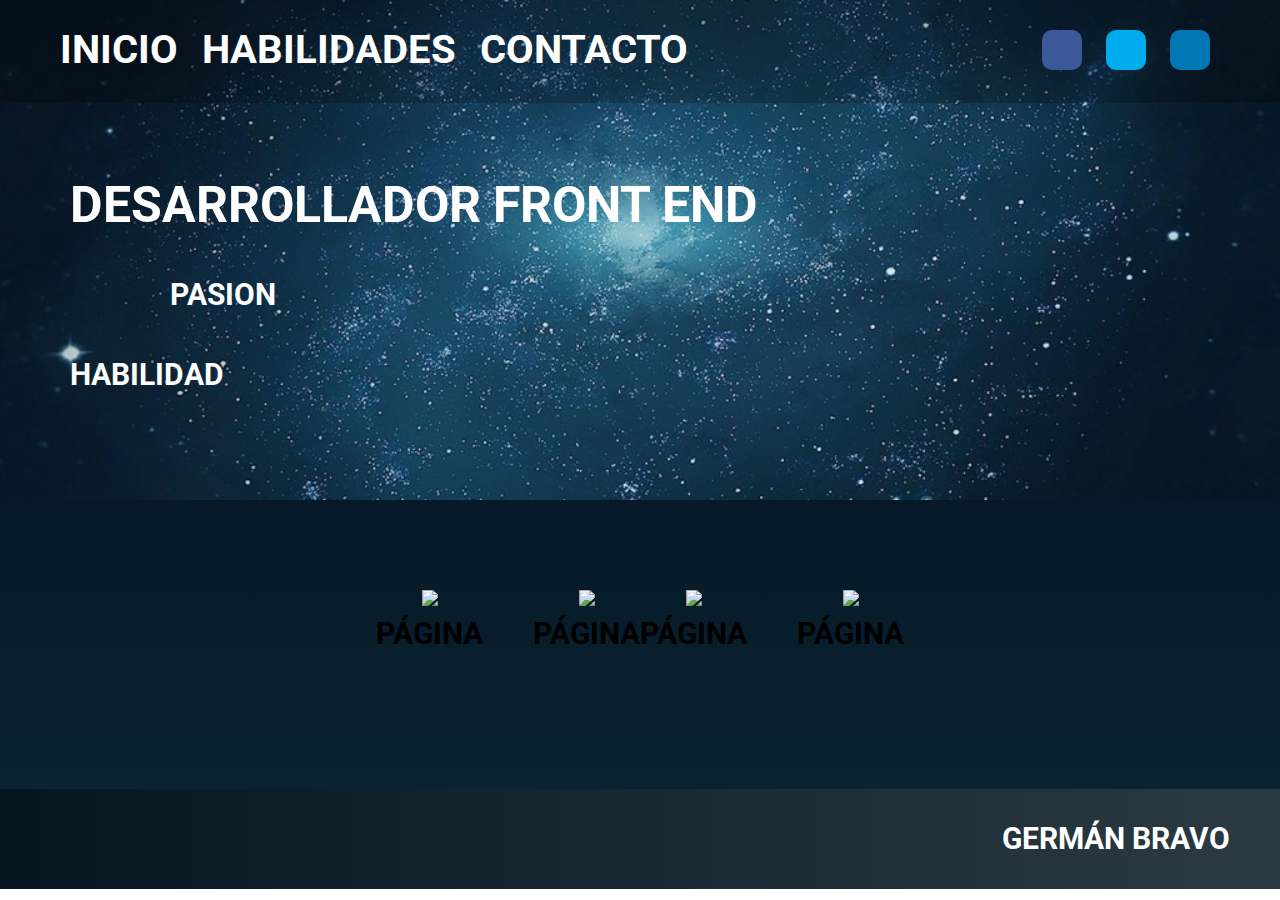
==== index.html @ bb875124 "Update mobile responsive" ====
<!doctype html>
<html>
<head>
	
	<!-- Google Fonts -->
	<link href="https://fonts.googleapis.com/css?family=Roboto:100,300,400,500,700" rel="stylesheet">

	<!-- CSS's -->
	<link rel="stylesheet" type="text/css" href="css/reset.css">
	<link rel="stylesheet" type="text/css" href="css/style.css">
	
	<!-- FontAwesome -->
	<script src="https://use.fontawesome.com/7645830e28.js"></script>

	<meta charset="utf-8">
	<title>Portfolio</title>
</head>
<body>
	<nav>
		<div class="left">
			<i class="fa fa-bars" aria-hidden="true"></i>
			<ul>
				<li><a href="index.html">Inicio</a></li>
				<li><a href="habilidades.html">Habilidades</a></li>
				<li><a href="contacto.html">Contacto</a></li>
			</ul>
		</div>
		<div class="right">
			<a href="#"><i class="fa fa-facebook" aria-hidden="true"></i></a>
			<a href="#"><i class="fa fa-twitter" aria-hidden="true"></i></a>
			<a href="#"><i class="fa fa-linkedin" aria-hidden="true"></i></a>
		</div>
	</nav>
	<header>
		<h1>Desarrollador front end</h1>
		<h2>Pasion</h2>
		<h2>Habilidad</h2>
	</header>
	<section class="paginas">
		<div>
			<article class="pagina">
				<img src="http://placehold.it/300x300">
				<p>Página</p>
			</article>
			<article class="pagina">
				<img src="http://placehold.it/300x300">
				<p>Página</p>
			</article>

			<article class="pagina">
				<img src="http://placehold.it/300x300">
				<p>Página</p>
			</article>
			<article class="pagina">
				<img src="http://placehold.it/300x300">
				<p>Página</p>
			</article>
		</div>
	</section>
	<footer>
		<p>Germán Bravo</p>
	</footer>
</body>
</html>
---- css/style.css ----
body {
	width: 100%;
	font-family: 'Roboto', sans-serif;
}

body > * {
	margin: 0 auto;
}

/* Media Query smarthphones */
@media only screen and (max-device-width: 768px) {
	nav {
		display: flex;
		justify-content: space-between;

		box-sizing: border-box;
		width: 100%;
		padding: 0 20px;
		background-color: rgba(0, 0, 0, 0.2);
		position: absolute;
		height: 100px;
	}

	nav .right {
		margin-right: 40px;
	}

	nav .left {
		margin-left: 40px;	
	}

	nav .left ul {
		position: absolute;
		top: 100px;
		opacity: 0;
		visibility: hidden;
		left: 60px;
		padding: 15px;
		border: 1px solid black;
		border-top: 0;
		/* Permalink - use to edit and share this gradient: http://colorzilla.com/gradient-editor/#000000+0,1b2a42+100&0.8+1,1+100 */
		background: -moz-linear-gradient(top,  rgba(0,0,0,0.8) 0%, rgba(0,0,1,0.8) 1%, rgba(27,42,66,1) 100%); /* FF3.6-15 */
		background: -webkit-linear-gradient(top,  rgba(0,0,0,0.8) 0%,rgba(0,0,1,0.8) 1%,rgba(27,42,66,1) 100%); /* Chrome10-25,Safari5.1-6 */
		background: linear-gradient(to bottom,  rgba(0,0,0,0.8) 0%,rgba(0,0,1,0.8) 1%,rgba(27,42,66,1) 100%); /* W3C, IE10+, FF16+, Chrome26+, Opera12+, Safari7+ */
		filter: progid:DXImageTransform.Microsoft.gradient( startColorstr='#cc000000', endColorstr='#1b2a42',GradientType=0 ); /* IE6-9 */

	}

	nav .left i {
		color: white;
		font-size: 30px;
		line-height: 100px;
		width: 200px;
	}

	nav .left i:hover + ul, nav .left ul:hover {
		visibility: visible;
		opacity: 1;
	}

	nav .left ul li {
		list-style: none;
		margin: 10px 0;
		transition: all 0.3s ease-in;
	}


	nav .left ul li:hover {
		transform: translate(2px, 5px);
	}

	nav .left ul li:first-child {
		margin-top: 0;
	}

	nav .left ul li:last-child {
		margin-bottom: 0;
	}


	nav .right a {
		width: 40px;
		height: 40px;
		border-radius: 10px;
		display: inline-block;
		line-height: 40px;
		font-size: 30px;
		color: white;
		text-align: center;
		margin: 30px 10px 0 10px;
		transition: all 0.5s ease-out;
	}

	nav .right a:hover {
		transform: rotate(360deg);
	}

	nav .right a:nth-child(2) {
		background-color: #00aced;
	}

	nav .right a:nth-child(1) {
		background-color: #3b5998;
	}

	nav .right a:nth-child(3) {
		background-color: #0077b5;
	}

	nav .left ul li a {
		text-decoration: none;
		color: white;
		text-transform: uppercase;
		font-size: 40px;
		font-weight: 700;
	}

	header {
		background: url("../images/background.jpg");
		background-size: cover;
		background-position: center;
		height: 500px;
		box-sizing: border-box;
		padding-top: 180px;
		padding-left: 70px;
	}

	header h1, h2, h3 {
		color: white;
		text-transform: uppercase;
		font-weight: 700;
		margin-bottom: 50px;
	}

	header h1 {
		font-size: 60px;
	}

	header h2 {
		font-size: 50px;
	}

	header h2:nth-child(2) {
		margin-left: 100px;
	}

	section {
		/* Permalink - use to edit and share this gradient: http://colorzilla.com/gradient-editor/#071928+0,092332+100 */
		background: rgb(7,25,40); /* Old browsers */
		background: -moz-linear-gradient(top,  rgba(7,25,40,1) 0%, rgba(9,35,50,1) 100%); /* FF3.6-15 */
		background: -webkit-linear-gradient(top,  rgba(7,25,40,1) 0%,rgba(9,35,50,1) 100%); /* Chrome10-25,Safari5.1-6 */
		background: linear-gradient(to bottom,  rgba(7,25,40,1) 0%,rgba(9,35,50,1) 100%); /* W3C, IE10+, FF16+, Chrome26+, Opera12+, Safari7+ */
		filter: progid:DXImageTransform.Microsoft.gradient( startColorstr='#071928', endColorstr='#092332',GradientType=0 ); /* IE6-9 */
		padding: 90px 0;
	}

	section.paginas div {
		margin: 0 auto;
		text-align: center;
		display: flex;
		flex-direction: row;
		flex-wrap: wrap;
		justify-content: center;
		
	}

	section.paginas div .pagina img {
		width: 100%;
	}

	section.paginas div .pagina {
		width: 70%;
		margin: 30px 0;
	}

	section.paginas .pagina p {
		text-align: left;
		margin-top: 10px;
		text-transform: uppercase;
		font-size: 60px;
		font-weight: 700;
	}

	section.contacto {
		padding: 150px 0 150px 150px;	
		font-weight: 700;
	}

	section.contacto h2 {
		font-size: 40px;
	}

	section.contacto h3 {
		margin: 10px 0;
		font-size: 20px;
	}

	section article.form-contacto {
		margin-top: 40px;
	}

	section .form-contacto form {
		width: 550px;
	}

	section .form-contacto form * {
		display: block;
	}

	section .form-contacto input[type="text"], section .form-contacto textarea {
		width: 100%;
		font-size: 25px;
		box-sizing: border-box;
		padding: 10px;
	}

	section .form-contacto input[type="text"] {
		height: 40px;
	}

	section .form-contacto input[type="submit"] {
		background-color: #124867;
		border: 1px solid black;
		width: 150px;
		padding: 10px;
		font-size: 20px;
	}

	section .form-contacto * {
		margin: 15px 0;
	}

	footer {
		/* Permalink - use to edit and share this gradient: http://colorzilla.com/gradient-editor/#061620+0,2b3b44+100 */
		background: rgb(6,22,32); /* Old browsers */
		background: -moz-linear-gradient(left,  rgba(6,22,32,1) 0%, rgba(43,59,68,1) 100%); /* FF3.6-15 */
		background: -webkit-linear-gradient(left,  rgba(6,22,32,1) 0%,rgba(43,59,68,1) 100%); /* Chrome10-25,Safari5.1-6 */
		background: linear-gradient(to right,  rgba(6,22,32,1) 0%,rgba(43,59,68,1) 100%); /* W3C, IE10+, FF16+, Chrome26+, Opera12+, Safari7+ */
		filter: progid:DXImageTransform.Microsoft.gradient( startColorstr='#061620', endColorstr='#2b3b44',GradientType=1 ); /* IE6-9 */
		height: 100px;
		display: flex;
		justify-content: flex-end;
	}

	footer p {
		margin-right: 50px;
		color: white;
		text-transform: uppercase;
		font-weight: 700;
		font-size: 60px;
		line-height: 100px;
	}
}

/* Media Query tablet & escritorio */
@media only screen and (min-device-width: 769px) {
	nav {
		padding: 0 50px;
		box-sizing: border-box;
		width: 100%;
		padding: 0 20px;
		background-color: rgba(0, 0, 0, 0.2);
		position: absolute;
		display: flex;
		justify-content: space-between;
	}

	nav .right {
		margin: 30px 40px 30px 0px;
	}

	nav .left {
		margin: 30px 0 30px 40px;	
	}

	nav .left i {

	}

	nav .left ul li {
		display: inline-block;
		list-style: none;
		margin: 0 10px;
		transition: all 0.3s ease-in;
	}

	nav .left ul li:hover {
		transform: translate(2px, 5px);
	}

	nav .left ul li:first-child {
		margin-left: 0;
	}

	nav .left ul li:last-child {
		margin-right: 0;
	}

	nav .right a {
		width: 40px;
		height: 40px;
		border-radius: 10px;
		display: inline-block;
		line-height: 40px;
		font-size: 30px;
		color: white;
		text-align: center;
		margin: 0 10px;
		transition: all 0.5s ease-out;
	}

	nav .right a:hover {
		transform: rotate(360deg);
	}

	nav .right a:nth-child(2) {
		background-color: #00aced;
	}

	nav .right a:nth-child(1) {
		background-color: #3b5998;
	}

	nav .right a:nth-child(3) {
		background-color: #0077b5;
	}

	nav .left ul li a {
		text-decoration: none;
		color: white;
		text-transform: uppercase;
		font-size: 40px;
		font-weight: 700;
	}

	header {
		background: url("../images/background.jpg");
		background-size: cover;
		background-position: center;
		height: 500px;
		box-sizing: border-box;
		padding-top: 180px;
		padding-left: 70px;
	}

	header h1, h2, h3 {
		color: white;
		text-transform: uppercase;
		font-weight: 700;
		margin-bottom: 50px;
	}

	header h1 {
		font-size: 50px;
	}

	header h2 {
		font-size: 30px;
	}

	header h2:nth-child(2) {
		margin-left: 100px;
	}

	section {
		/* Permalink - use to edit and share this gradient: http://colorzilla.com/gradient-editor/#071928+0,092332+100 */
		background: rgb(7,25,40); /* Old browsers */
		background: -moz-linear-gradient(top,  rgba(7,25,40,1) 0%, rgba(9,35,50,1) 100%); /* FF3.6-15 */
		background: -webkit-linear-gradient(top,  rgba(7,25,40,1) 0%,rgba(9,35,50,1) 100%); /* Chrome10-25,Safari5.1-6 */
		background: linear-gradient(to bottom,  rgba(7,25,40,1) 0%,rgba(9,35,50,1) 100%); /* W3C, IE10+, FF16+, Chrome26+, Opera12+, Safari7+ */
		filter: progid:DXImageTransform.Microsoft.gradient( startColorstr='#071928', endColorstr='#092332',GradientType=0 ); /* IE6-9 */
		padding: 90px;
	}

	section.paginas div {
		margin: 0 auto;
		text-align: center;
		display: flex;
		flex-direction: row;
		flex-wrap: wrap;
		justify-content: center;
	}
	/*
	section.paginas div .pagina {
		display: inline-block;
	}*/

	section.paginas .pagina:first-child {
		margin-right: 50px;
		margin-bottom: 50px;
	}

	section.paginas .pagina:last-child {
		margin-left: 50px;
	}

	section.paginas .pagina p {
		text-align: left;
		margin-top: 10px;
		text-transform: uppercase;
		font-size: 30px;
		font-weight: 700;
	}

	section.contacto {
		padding: 150px 0 150px 150px;	
		font-weight: 700;
	}

	section.contacto h2 {
		font-size: 40px;
	}

	section.contacto h3 {
		margin: 10px 0;
		font-size: 20px;
	}

	section article.form-contacto {
		margin-top: 40px;
	}

	section .form-contacto form {
		width: 550px;
	}

	section .form-contacto form * {
		display: block;
	}

	section .form-contacto input[type="text"], section .form-contacto textarea {
		width: 100%;
		font-size: 25px;
		box-sizing: border-box;
		padding: 10px;
	}

	section .form-contacto input[type="text"] {
		height: 40px;
	}

	section .form-contacto input[type="submit"] {
		background-color: #124867;
		border: 1px solid black;
		width: 150px;
		padding: 10px;
		font-size: 20px;
	}

	section .form-contacto * {
		margin: 15px 0;
	}

	footer {
		/* Permalink - use to edit and share this gradient: http://colorzilla.com/gradient-editor/#061620+0,2b3b44+100 */
		background: rgb(6,22,32); /* Old browsers */
		background: -moz-linear-gradient(left,  rgba(6,22,32,1) 0%, rgba(43,59,68,1) 100%); /* FF3.6-15 */
		background: -webkit-linear-gradient(left,  rgba(6,22,32,1) 0%,rgba(43,59,68,1) 100%); /* Chrome10-25,Safari5.1-6 */
		background: linear-gradient(to right,  rgba(6,22,32,1) 0%,rgba(43,59,68,1) 100%); /* W3C, IE10+, FF16+, Chrome26+, Opera12+, Safari7+ */
		filter: progid:DXImageTransform.Microsoft.gradient( startColorstr='#061620', endColorstr='#2b3b44',GradientType=1 ); /* IE6-9 */
		height: 100px;
		display: flex;
		justify-content: flex-end;
	}

	footer p {
		margin-right: 50px;
		color: white;
		text-transform: uppercase;
		font-weight: 700;
		font-size: 30px;
		line-height: 100px;
	}
}
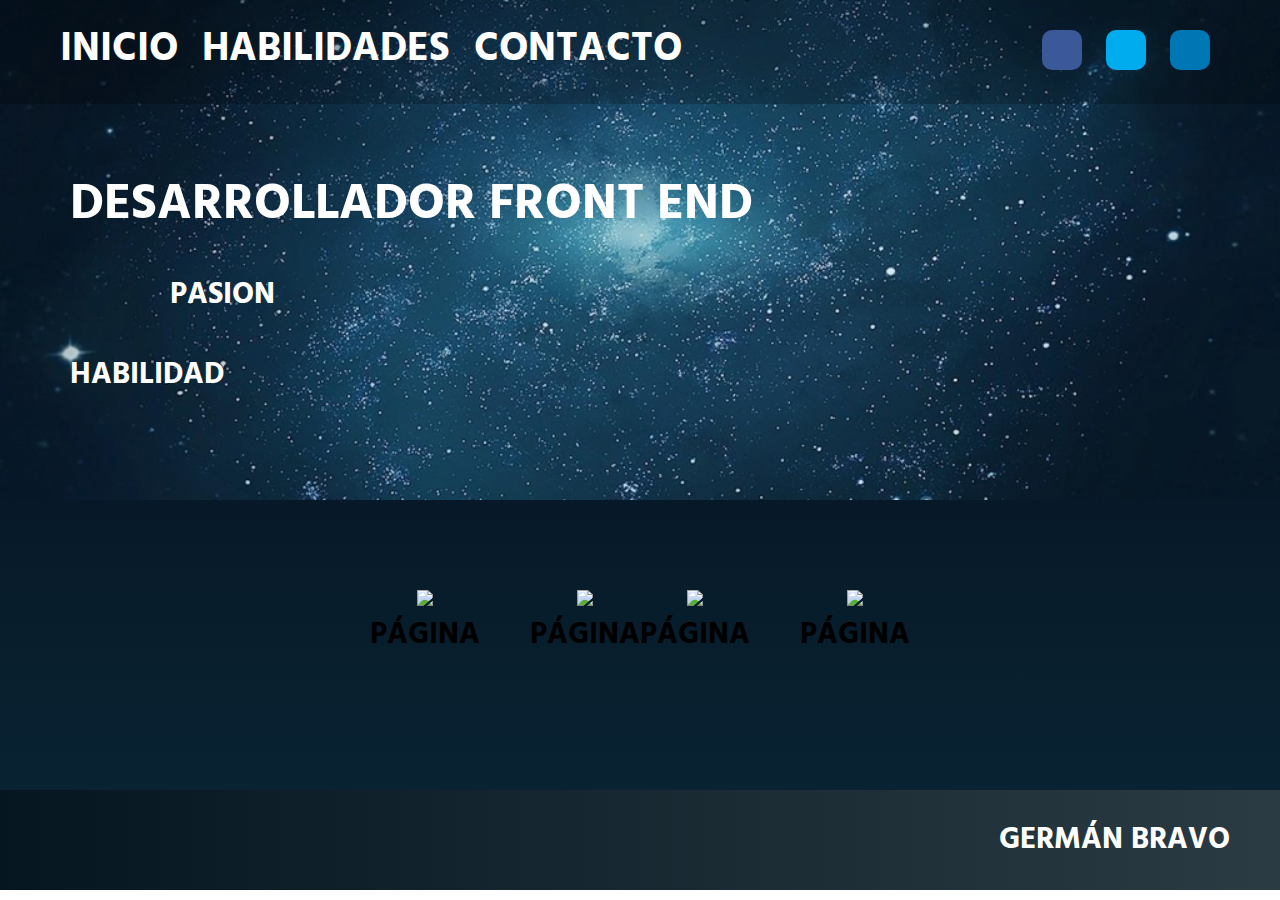
==== commit 5378dab3: "Responsive contacto.htmlç" ====
--- a/index.html
+++ b/index.html
@@ -3,12 +3,12 @@
 <head>
 	
 	<!-- Google Fonts -->
-	<link href="https://fonts.googleapis.com/css?family=Roboto:100,300,400,500,700" rel="stylesheet">
+	<link href="https://fonts.googleapis.com/css?family=Hind:300,400,500,700" rel="stylesheet">
 
 	<!-- CSS's -->
 	<link rel="stylesheet" type="text/css" href="css/reset.css">
 	<link rel="stylesheet" type="text/css" href="css/style.css">
-	
+
 	<!-- FontAwesome -->
 	<script src="https://use.fontawesome.com/7645830e28.js"></script>
 
--- a/css/style.css
+++ b/css/style.css
@@ -1,6 +1,6 @@
 body {
 	width: 100%;
-	font-family: 'Roboto', sans-serif;
+	font-family: 'Hind', sans-serif;
 }
 
 body > * {
@@ -161,7 +161,6 @@
 		flex-direction: row;
 		flex-wrap: wrap;
 		justify-content: center;
-		
 	}
 
 	section.paginas div .pagina img {
@@ -182,25 +181,27 @@
 	}
 
 	section.contacto {
-		padding: 150px 0 150px 150px;	
-		font-weight: 700;
+		padding: 250px 0;
+		font-weight: 700;
+		min-height: 100%;
 	}
 
 	section.contacto h2 {
-		font-size: 40px;
+		font-size: 60px;
 	}
 
 	section.contacto h3 {
 		margin: 10px 0;
-		font-size: 20px;
+		font-size: 25px;
 	}
 
 	section article.form-contacto {
 		margin-top: 40px;
 	}
 
+
 	section .form-contacto form {
-		width: 550px;
+		width: 80%;
 	}
 
 	section .form-contacto form * {
@@ -209,7 +210,7 @@
 
 	section .form-contacto input[type="text"], section .form-contacto textarea {
 		width: 100%;
-		font-size: 25px;
+		font-size: 50px;
 		box-sizing: border-box;
 		padding: 10px;
 	}
@@ -221,9 +222,9 @@
 	section .form-contacto input[type="submit"] {
 		background-color: #124867;
 		border: 1px solid black;
-		width: 150px;
+		width: 200px;
 		padding: 10px;
-		font-size: 20px;
+		font-size: 50px;
 	}
 
 	section .form-contacto * {
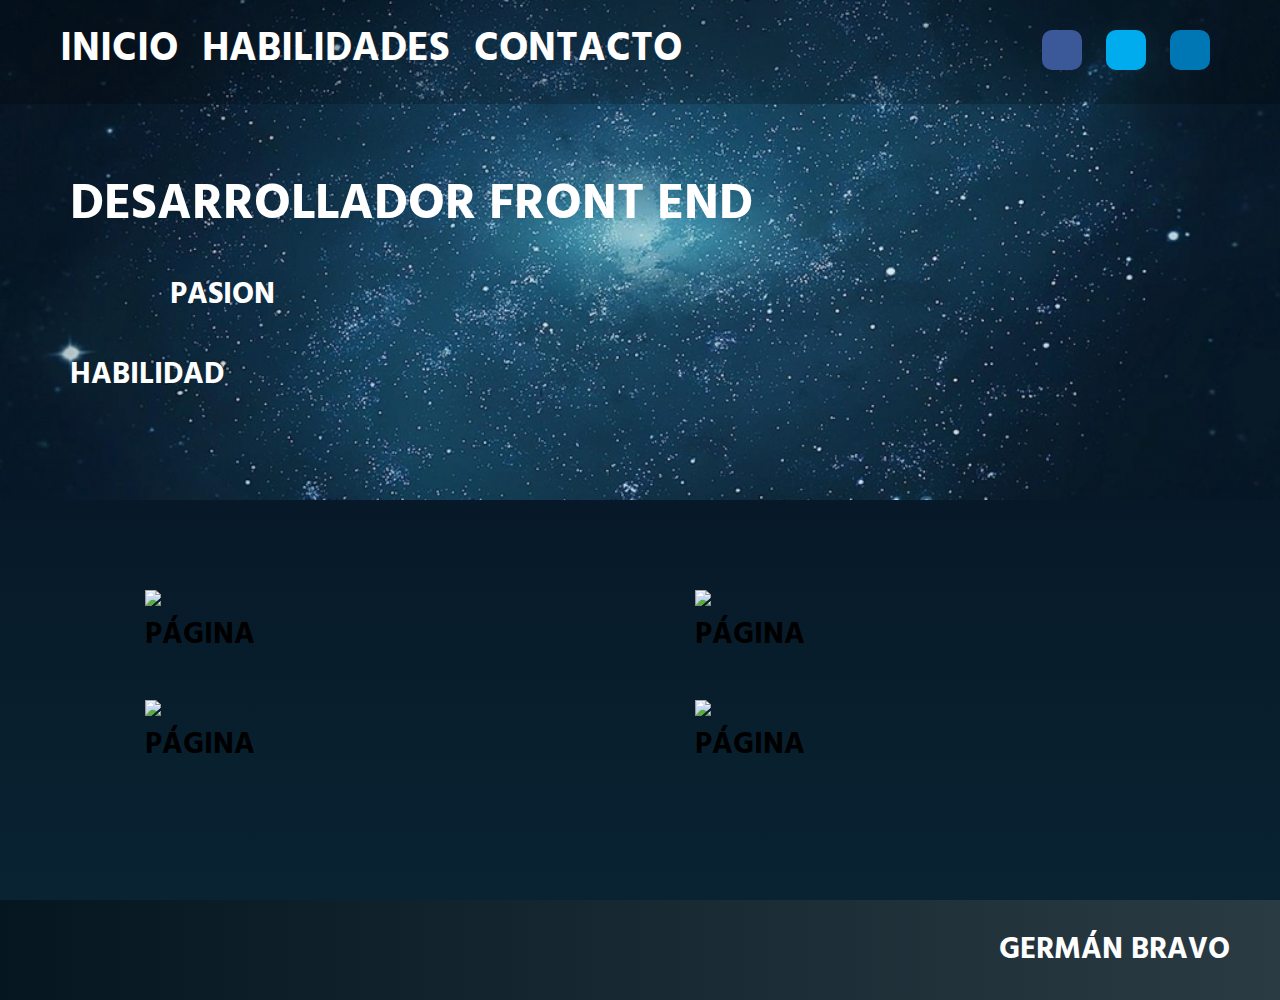
==== commit c6c9ad52: "Version final tp5" ====
--- a/index.html
+++ b/index.html
@@ -1,7 +1,9 @@
 <!doctype html>
 <html>
 <head>
-	
+	<meta charset="utf-8">
+	<meta name="viewport" content="width=device-width,initial-scale=1">
+		
 	<!-- Google Fonts -->
 	<link href="https://fonts.googleapis.com/css?family=Hind:300,400,500,700" rel="stylesheet">
 
@@ -12,7 +14,6 @@
 	<!-- FontAwesome -->
 	<script src="https://use.fontawesome.com/7645830e28.js"></script>
 
-	<meta charset="utf-8">
 	<title>Portfolio</title>
 </head>
 <body>
--- a/css/style.css
+++ b/css/style.css
@@ -8,7 +8,7 @@
 }
 
 /* Media Query smarthphones */
-@media only screen and (max-device-width: 768px) {
+@media only screen and (max-width: 768px)  {
 	nav {
 		display: flex;
 		justify-content: space-between;
@@ -47,6 +47,7 @@
 	}
 
 	nav .left i {
+		display: inline-block;
 		color: white;
 		font-size: 30px;
 		line-height: 100px;
@@ -220,7 +221,7 @@
 	}
 
 	section .form-contacto input[type="submit"] {
-		background-color: #124867;
+		background-color: #1248567;
 		border: 1px solid black;
 		width: 200px;
 		padding: 10px;
@@ -254,7 +255,7 @@
 }
 
 /* Media Query tablet & escritorio */
-@media only screen and (min-device-width: 769px) {
+@media only screen and (min-width: 769px) {
 	nav {
 		padding: 0 50px;
 		box-sizing: border-box;
@@ -266,12 +267,18 @@
 		justify-content: space-between;
 	}
 
+	nav .left i {
+		display: none;
+	}
+
 	nav .right {
 		margin: 30px 40px 30px 0px;
 	}
 
 	nav .left {
-		margin: 30px 0 30px 40px;	
+		margin: 30px 0 30px 40px;
+		visibility: visible;
+		opacity: 1;
 	}
 
 	nav .left i {
@@ -374,25 +381,19 @@
 	}
 
 	section.paginas div {
-		margin: 0 auto;
-		text-align: center;
-		display: flex;
-		flex-direction: row;
+		display: flex;
 		flex-wrap: wrap;
-		justify-content: center;
-	}
-	/*
+		justify-content: space-around;
+		align-content: space-around;
+	}
+
 	section.paginas div .pagina {
-		display: inline-block;
-	}*/
-
-	section.paginas .pagina:first-child {
-		margin-right: 50px;
+		width: 40%;
 		margin-bottom: 50px;
 	}
 
-	section.paginas .pagina:last-child {
-		margin-left: 50px;
+	section.paginas div .pagina img {
+		width: 100%;
 	}
 
 	section.paginas .pagina p {
